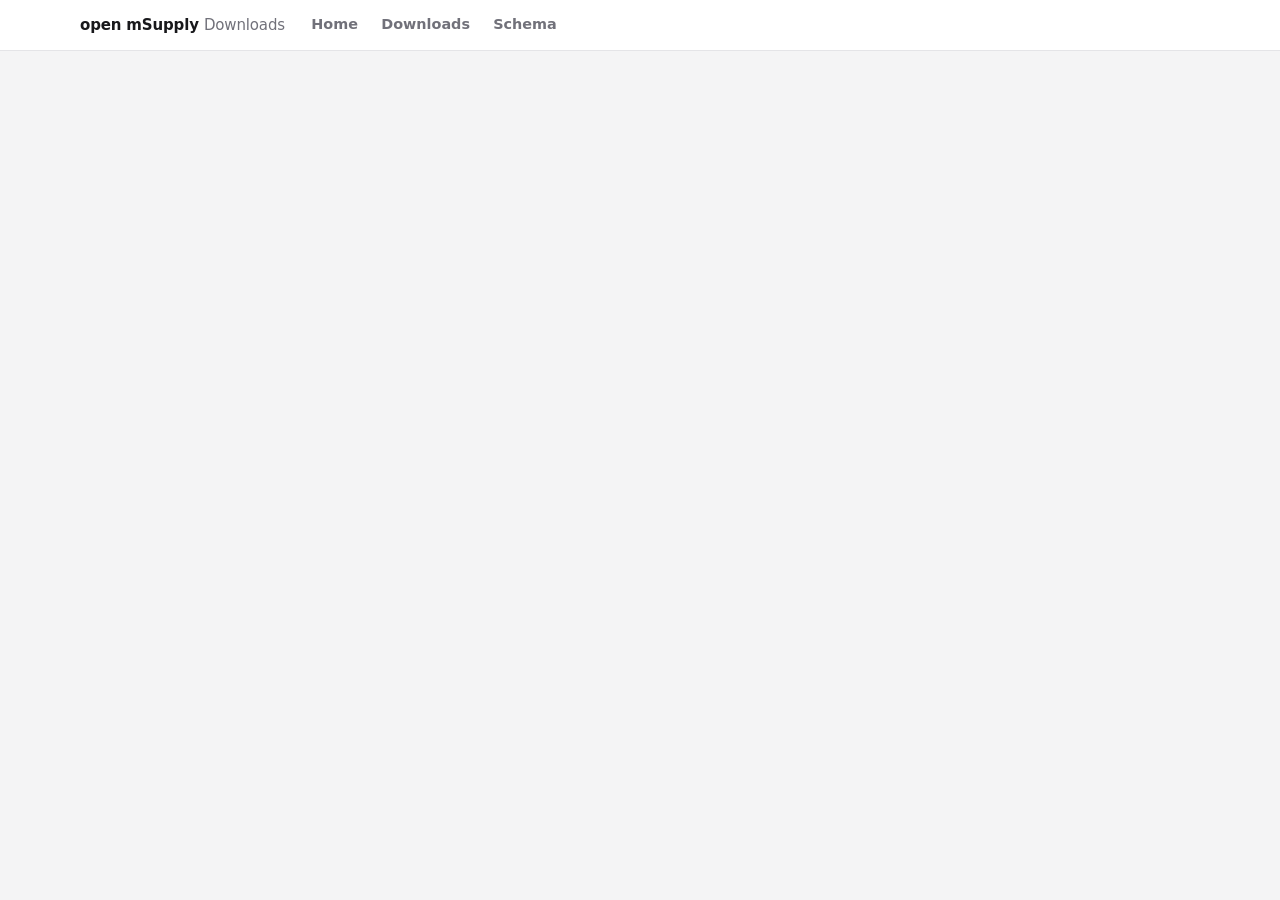
==== index.html @ 2dc7e18b "Publish from msupply-foundation/open-msupply-internal@9c33777" ====
<!doctype html>
<html lang="en">
<head>
<meta charset="utf-8">
<meta name="viewport" content="width=device-width, initial-scale=1, viewport-fit=cover">
<title>OMS Launchpad</title>
<!-- Inline so a pinned tab is identifiable at a glance. Currentcolor-free: a
     favicon is rendered outside the page, where the theme variables do not
     reach. -->
<link rel="icon" href="data:image/svg+xml,%3Csvg xmlns='http://www.w3.org/2000/svg' viewBox='0 0 16 16'%3E%3Ccircle cx='8' cy='8' r='6' fill='%2322c55e'/%3E%3C/svg%3E">
  <script type="module" crossorigin src="/assets/index-DDdcX7Ig.js"></script>
  <link rel="stylesheet" crossorigin href="/assets/index-C3cOjmZD.css">
</head>
<body>
<div id="root"></div>
</body>
</html>
---- assets/index-C3cOjmZD.css ----
:root{--lightningcss-light:initial;--lightningcss-dark: ;color-scheme:light dark;--bg:#f4f4f5;--card:#fff;--text:#18181b;--muted:#71717a;--line:#e4e4e7;--chip:#f4f4f5;--good:#15803d;--good-bg:#dcfce7;--warn:#b45309;--warn-bg:#fef3c7;--bad:#b91c1c;--bad-bg:#fee2e2;--busy:#1d4ed8;--busy-bg:#dbeafe;--accent:#e95c30;--accent-text:#c43c11;--accent-bg:#fdece6;--on-accent:#fff;--dim:#52525b;--dim-bg:#f4f4f5}@media (prefers-color-scheme:dark){:root{--lightningcss-light: ;--lightningcss-dark:initial;--bg:#18181b;--card:#212124;--text:#e4e4e7;--muted:#a1a1aa;--line:#2f2f33;--chip:#27272a;--good:#4ade80;--good-bg:#14321f;--warn:#fbbf24;--warn-bg:#3a2c0a;--bad:#f87171;--bad-bg:#3d1616;--busy:#60a5fa;--busy-bg:#14263f;--accent:#ed7d59;--accent-text:#ed7d59;--accent-bg:#3a2018;--on-accent:#18181b;--dim:#a1a1aa;--dim-bg:#27272a}}*{box-sizing:border-box}[hidden]{display:none!important}body{padding:0 0 env(safe-area-inset-bottom,0px);background:var(--bg);color:var(--text);margin:0;font:15px/1.5 system-ui,-apple-system,Segoe UI,sans-serif}.wrap{max-width:72rem;margin:0 auto;padding:1.75rem 1rem 4rem}code,.mono{font-family:ui-monospace,SFMono-Regular,Menlo,Consolas,monospace}code{font-size:.88em}a{color:inherit}h1{letter-spacing:-.015em;margin:0;font-size:1.5rem}h2{margin:0;font-size:1rem}h3{margin:0 0 .3rem;font-size:.9rem}p{margin:0 0 .6rem}.muted{color:var(--muted)}.small{font-size:.82rem}.warn{color:var(--warn)}.spacer{flex:auto}.wrap-any{overflow-wrap:anywhere}.topbar{z-index:20;background:var(--card);border-bottom:1px solid var(--line);position:sticky;top:0}.topbar-inner{flex-wrap:wrap;align-items:center;gap:.5rem 1rem;max-width:72rem;margin:0 auto;padding:.55rem 1rem;display:flex}.brand{letter-spacing:-.01em;white-space:nowrap;align-items:center;gap:.5rem;font-weight:700;text-decoration:none;display:flex}.brand-sub{color:var(--muted);font-weight:500}.nav{gap:.15rem;display:flex}.nav a{color:var(--muted);border-radius:.4rem;padding:.35rem .65rem;font-size:.9rem;font-weight:600;text-decoration:none}.nav a:hover{color:var(--text);background:var(--chip)}.nav a[aria-current=page]{color:var(--accent-text);background:var(--accent-bg)}.who{color:var(--muted);align-items:center;gap:.35rem;font-size:.82rem;display:flex}.menu{display:none;position:relative}.menu-button{justify-content:center;width:2.3rem;height:2.3rem;padding:0;font-size:1.05rem}.menu-button[aria-expanded=true]{border-color:var(--accent)}.menu-panel{z-index:30;background:var(--card);border:1px solid var(--line);border-radius:.7rem;width:min(16rem,100vw - 2rem);padding:.35rem;position:absolute;top:calc(100% + .4rem);right:0;box-shadow:0 12px 36px #0003}.menu-panel nav{flex-direction:column;display:flex}.menu-panel nav a{color:var(--text);border-radius:.45rem;padding:.6rem .75rem;font-weight:600;text-decoration:none}.menu-panel nav a:hover{background:var(--chip)}.menu-panel nav a[aria-current=page]{color:var(--accent-text);background:var(--accent-bg)}.menu-who{border-top:1px solid var(--line);color:var(--muted);flex-direction:column;align-items:flex-start;gap:.5rem;margin-top:.35rem;padding:.7rem .75rem .5rem;font-size:.85rem;display:flex}.menu-who strong{color:var(--text)}@media (width<=48rem){.nav,.who{display:none}.menu{display:block}.nav.keep{display:flex}.topbar-inner{gap:.5rem}.topbar .search{flex:100%;order:11;max-width:none}}button,.btn{font:inherit;cursor:pointer;border:1px solid var(--line);background:var(--card);color:var(--text);white-space:nowrap;border-radius:.45rem;align-items:center;gap:.3rem;padding:.38rem .75rem;font-size:.82rem;font-weight:600;line-height:1.3;text-decoration:none;display:inline-flex}button:hover,.btn:hover{border-color:var(--muted)}button:focus-visible,.btn:focus-visible,a:focus-visible{outline:2px solid var(--accent);outline-offset:1px}button:disabled{opacity:.5;cursor:progress}.primary{background:var(--accent)!important;border-color:var(--accent)!important;color:var(--on-accent)!important}.primary:hover{filter:brightness(1.05)}.danger{color:var(--bad)}.danger:hover{border-color:var(--bad)}.ghost{color:var(--muted);background:0 0;border-color:#0000;padding:.2rem .4rem;font-size:.75rem}.ghost:hover{color:var(--text);border-color:var(--line)}.big{padding:.55rem 1.1rem;font-size:.95rem}.buttons{flex-wrap:wrap;gap:.4rem;margin-top:.75rem;display:flex}.banner{background:var(--warn-bg);color:var(--warn);border-radius:.5rem;margin-bottom:1rem;padding:.6rem .8rem;font-size:.85rem}.banner.bad{background:var(--bad-bg);color:var(--bad)}.toasts{z-index:30;right:1rem;bottom:calc(1rem + env(safe-area-inset-bottom,0px));flex-direction:column;gap:.5rem;width:min(26rem,100vw - 2rem);display:flex;position:fixed}.toast{border:1px solid var(--line);background:var(--card);overflow-wrap:anywhere;border-radius:.55rem;align-items:baseline;gap:.75rem;padding:.65rem .85rem;font-size:.85rem;display:flex;box-shadow:0 6px 24px #00000026}.toast.good{border-color:var(--good)}.toast.bad{border-color:var(--bad);color:var(--bad)}.toast .text{flex:1}.toast a{font-weight:600}.toast .dismiss{color:var(--muted);background:0 0;border:0;padding:0 .2rem;font-size:1.1rem;line-height:1}.pill{white-space:nowrap;border-radius:1rem;padding:.18rem .6rem;font-size:.75rem;font-weight:600;text-decoration:none;display:inline-block}.pill.good{background:var(--good-bg);color:var(--good)}.pill.warn{background:var(--warn-bg);color:var(--warn)}.pill.bad{background:var(--bad-bg);color:var(--bad)}.pill.busy{background:var(--busy-bg);color:var(--busy)}.pill.dim{background:var(--dim-bg);color:var(--dim)}.pill.busy{animation:1.8s ease-in-out infinite pulse}@keyframes pulse{50%{opacity:.55}}@media (prefers-reduced-motion:reduce){.pill.busy{animation:none}}.tag{letter-spacing:.03em;text-transform:uppercase;white-space:nowrap;background:var(--chip);color:var(--muted);border-radius:.25rem;padding:.12rem .4rem;font-size:.68rem;font-weight:700}.tag.central,.tag.busy{background:var(--busy-bg);color:var(--busy)}.tag.debug,.tag.warn{background:var(--warn-bg);color:var(--warn)}.tag.bad{background:var(--bad-bg);color:var(--bad)}.tag.good{background:var(--good-bg);color:var(--good)}.sha{background:var(--chip);border-radius:.25rem;padding:.1rem .35rem;font-family:ui-monospace,SFMono-Regular,Menlo,Consolas,monospace;font-size:.82rem;font-weight:600;text-decoration:none}.sha:hover{text-decoration:underline}.card,.panel{background:var(--card);border:1px solid var(--line);border-radius:.7rem;margin-bottom:.75rem;padding:1rem 1.1rem}.card h2,.panel h2{margin-bottom:.6rem}.section{margin-top:2rem}.section-head{align-items:baseline;gap:1rem;margin-bottom:.6rem;display:flex}.section-head h2{align-items:baseline;gap:.45rem;font-size:1.05rem;display:flex}.section-head .more{color:var(--accent-text);margin-left:auto;font-size:.85rem;font-weight:600;text-decoration:none}.section-head .more:hover{text-decoration:underline}.section-note{color:var(--muted);margin:-.3rem 0 .6rem;font-size:.82rem}.count{color:var(--muted);background:var(--chip);border-radius:1rem;padding:.05rem .45rem;font-size:.72rem;font-weight:700}.empty{color:var(--muted);text-align:center;padding:3rem 1rem}.empty.small{text-align:left;padding:1.25rem 1rem}.empty .btn{margin-top:.75rem}.page-head{flex-wrap:wrap;align-items:center;gap:.75rem;margin-bottom:1rem;display:flex}.page-head .btn,.page-head button{margin-left:auto}.back{color:var(--muted);margin-bottom:.75rem;font-size:.85rem;text-decoration:none;display:inline-block}.back:hover{color:var(--text)}footer{color:var(--muted);text-align:center;margin-top:2rem;font-size:.78rem}h2.group{letter-spacing:.05em;text-transform:uppercase;color:var(--muted);margin:1.75rem 0 .5rem;font-size:.75rem;font-weight:700}.gate{text-align:center;max-width:34rem;margin:3rem auto;padding:2rem}.gate h1{margin-bottom:.75rem;font-size:1.35rem}.gate p{color:var(--muted);margin-bottom:1.25rem}.toolbar{flex-wrap:wrap;align-items:center;gap:.6rem;margin-bottom:.5rem;display:flex}.filter{border:1px solid var(--line);background:var(--card);color:var(--text);font:inherit;border-radius:.5rem;flex:18rem;padding:.55rem .75rem}.filter:focus{outline:2px solid var(--accent);outline-offset:-1px}.segmented{flex-wrap:wrap;gap:.25rem;display:flex}.segmented button{color:var(--muted);border-radius:1rem;font-weight:600}.segmented button[aria-pressed=true]{background:var(--accent-bg);border-color:var(--accent);color:var(--accent-text)}.segmented .count{background:0 0;padding:0}.search{flex:10rem;max-width:18rem;position:relative}.search input{width:100%;font:inherit;border:1px solid var(--line);background:var(--bg);color:var(--text);border-radius:.5rem;padding:.4rem .7rem;font-size:.88rem}.search input:focus{outline:2px solid var(--accent);outline-offset:-1px;background:var(--card)}.search.search-big{flex:none;width:100%;max-width:none;margin:0 0 1.25rem}.search.search-big input{background:var(--card);border-radius:.7rem;padding:.85rem 1rem;font-size:1.05rem;box-shadow:0 1px 2px #0000000a}.results{z-index:25;background:var(--card);border:1px solid var(--line);border-radius:.6rem;min-width:20rem;max-height:70vh;margin:0;padding:.3rem;list-style:none;position:absolute;top:calc(100% + .3rem);left:0;right:0;overflow:auto;box-shadow:0 10px 30px #00000026}.results li{cursor:pointer;border-radius:.4rem;flex-direction:column;padding:.45rem .6rem;display:flex}.results li.group{cursor:default;letter-spacing:.05em;text-transform:uppercase;color:var(--muted);padding:.5rem .6rem .2rem;font-size:.7rem;font-weight:700}.results li.none{cursor:default;color:var(--muted)}.results li.active{background:var(--accent-bg)}.results .label{overflow-wrap:anywhere;font-size:.9rem;font-weight:600}.results .sub{color:var(--muted);overflow-wrap:anywhere;font-size:.78rem}.hero{padding:1rem 0 .25rem}.hero .welcome{margin-bottom:1rem;font-size:1.35rem}.tiles{grid-template-columns:repeat(auto-fit,minmax(13rem,1fr));gap:.6rem;display:grid}.tile{background:var(--card);border:1px solid var(--line);border-radius:.7rem;flex-direction:column;gap:.2rem;padding:.9rem 1rem;text-decoration:none;display:flex}.tile:hover{border-color:var(--accent)}.tile .icon{background:var(--accent-bg);width:1.9rem;height:1.9rem;color:var(--accent-text);border-radius:.5rem;place-items:center;margin-bottom:.3rem;font-weight:700;display:inline-grid}.tile strong{font-size:.95rem}.tile small{color:var(--muted);font-size:.8rem;line-height:1.35}.build-cards{grid-template-columns:repeat(auto-fit,minmax(19rem,1fr));gap:.75rem;display:grid}.build-card{flex-direction:column;margin:0;display:flex}.build-card-head{flex-wrap:wrap;align-items:baseline;gap:.5rem;margin-bottom:.4rem;display:flex}.build-card-head .muted{font-size:.8rem}.start-link{color:var(--accent-text);margin-top:auto;padding-top:.5rem;font-size:.82rem;font-weight:600;text-decoration:none}.start-link:hover{text-decoration:underline}.build-card-head .start-link{margin-top:0;padding-top:0}.list{background:var(--card);border:1px solid var(--line);border-radius:.7rem;overflow:hidden}.list:empty{display:none}.list>.empty{border:0}.row{border-bottom:1px solid var(--line);grid-template-columns:8.5rem minmax(0,1fr) 11rem auto;align-items:center;gap:.3rem 1rem;padding:.7rem 1rem;display:grid;position:relative}.row:last-child{border-bottom:0}.row:hover{background:var(--bg)}.row.starting .row-link{font-style:italic}.row-title{flex-wrap:wrap;align-items:baseline;gap:.45rem;display:flex}.row-link{font-size:.98rem;font-weight:650;text-decoration:none}.row-link:after{content:"";position:absolute;inset:0}.row-link:focus-visible{outline:none}.row:has(.row-link:focus-visible){outline:2px solid var(--accent);outline-offset:-2px}.row-actions,.row-status .pill[href]{z-index:1;position:relative}.row .ver{color:var(--muted);font-size:.8rem}.row-sub{text-overflow:ellipsis;white-space:nowrap;font-size:.85rem;overflow:hidden}.row-sub .on{font-weight:500}.row-meta{flex-direction:column;font-size:.8rem;line-height:1.35;display:flex}.row-actions{justify-content:flex-end;gap:.4rem;display:flex}@media (width<=44rem){.row{grid-template-columns:minmax(0,1fr) auto}.row-status{grid-column:1/-1}.row-main{grid-column:1}.row-meta{flex-flow:wrap;grid-column:1;gap:.5rem}.row-actions{grid-area:2/2/span 2}.row-sub{white-space:normal}}.server-head{margin-bottom:1.25rem}.server-title{flex-wrap:wrap;align-items:center;gap:.6rem;display:flex}.server-title h1{font-size:1.7rem}.hint-line{margin:.5rem 0 0;font-size:.9rem}.hint-line.bad{color:var(--bad)}.hint-line.warn{color:var(--warn)}.hint-line.busy{color:var(--busy)}.server-url{background:var(--card);border:1px solid var(--line);border-radius:.7rem;flex-wrap:wrap;align-items:center;gap:.5rem;margin-top:.75rem;padding:.6rem .75rem;display:flex}.server-url a.mono{overflow-wrap:anywhere;font-size:.9rem}.detail-grid{grid-template-columns:minmax(0,1fr) 20rem;align-items:start;gap:0 1rem;display:grid}@media (width<=56rem){.detail-grid{grid-template-columns:1fr}}.on-title{margin-bottom:.2rem;font-size:1rem}.facts{grid-template-columns:max-content minmax(0,1fr);gap:.35rem 1rem;margin:.75rem 0 0;font-size:.88rem;display:grid}.facts dt{color:var(--muted)}.facts dd{overflow-wrap:anywhere;margin:0}.login-main{background:var(--bg);border-radius:.5rem;flex-wrap:wrap;gap:.5rem 2rem;padding:.6rem .8rem;display:flex}.login-main>div{align-items:center;gap:.5rem;display:flex}.login-main .label{color:var(--muted);font-size:.78rem}.login-main code{font-size:1.05rem;font-weight:700}.login-more{margin-top:.6rem;font-size:.85rem}.login-more summary{cursor:pointer;color:var(--muted);font-weight:600}.login-more ul{flex-wrap:wrap;gap:.25rem 1rem;margin:.4rem 0 0;padding:0;list-style:none;display:flex}.login-more li{align-items:center;gap:.15rem;display:flex}.actions{flex-direction:column;gap:.75rem;display:flex}.action{flex-direction:column;align-items:flex-start;gap:.2rem;display:flex}.action small{color:var(--muted);font-size:.78rem;line-height:1.35}.note.warn{background:var(--warn-bg);border-radius:.4rem;margin-top:.9rem;padding:.5rem .6rem;font-size:.8rem}details.dev summary{cursor:pointer;font-weight:600}details.dev[open] summary{margin-bottom:.25rem}.bundles{border-top:1px solid var(--line);margin-top:.5rem}.bundle{border-bottom:1px solid var(--line);grid-template-columns:minmax(0,1fr) auto auto;align-items:center;gap:.75rem;padding:.45rem 0;display:grid}.bundle:last-child{border-bottom:0}.bundle .what{flex-wrap:wrap;align-items:baseline;gap:0 .75rem;min-width:0;display:flex}.bundle .code{overflow-wrap:anywhere;font-size:.9rem;font-weight:600}.bundle .ver,.bundle .size{color:var(--muted);font-size:.82rem}@media (width<=30rem){.bundle .size{display:none}}.card .banner{margin:.6rem 0 0}.bundle-group{border-bottom:1px solid var(--line);padding-bottom:.35rem}.bundle-group:last-child,.bundle-group .bundle{border-bottom:0}.report-list{margin:.25rem 0 0;padding-left:1.1rem;font-size:.85rem}.report-list li{margin:.15rem 0}.report-list .ver{color:var(--muted)}.report-list .tag{margin-left:.4rem}.top{flex-wrap:wrap;align-items:center;gap:.5rem;display:flex}.name{letter-spacing:-.01em;font-size:1.05rem;font-weight:600;text-decoration:none}.meta{color:var(--muted);flex-wrap:wrap;gap:.1rem .5rem;margin-top:.2rem;font-size:.8rem;display:flex}.meta .sep{opacity:.45}#buildForm .lede{color:var(--muted);margin:-.4rem 0 1rem;font-size:.85rem}.build{flex-wrap:wrap;align-items:center;gap:.25rem .6rem;display:flex}details.history{margin-top:.5rem;font-size:.85rem}details.history summary{cursor:pointer;color:var(--muted);font-weight:600}.platforms{border-top:1px solid var(--line);margin-top:.3rem}.platform{border-bottom:1px solid var(--line);grid-template-columns:5.5rem minmax(0,1fr);align-items:center;gap:.5rem;padding:.45rem 0;display:grid}.platform:last-child{border-bottom:0}.platform>.label{color:var(--muted);font-size:.8rem;font-weight:600}.platform .items{flex-wrap:wrap;align-items:center;gap:.35rem;display:flex}.platform .items .muted{font-size:.82rem}@media (width<=30rem){.platform{grid-template-columns:1fr;gap:.3rem}}details.release-line{border-bottom:1px solid var(--line)}details.release-line:last-child{border-bottom:0}details.release-line summary{cursor:pointer;flex-wrap:wrap;align-items:baseline;gap:.5rem;padding:.6rem 1rem;display:flex}details.release-line summary:hover,details.release-line[open] summary{background:var(--bg)}.release-line-body{flex-direction:column;padding:.25rem 1rem .75rem;display:flex}.release-line-body .start-link,.list+details.history{margin-top:.5rem}h2.group+.card.release{margin-top:0}details.howto{padding:.7rem 1rem}details.howto summary{cursor:pointer;font-size:.9rem;font-weight:600}details.howto[open] summary{margin-bottom:.6rem}details.howto p{color:var(--muted);font-size:.85rem}.howto-grid{grid-template-columns:repeat(auto-fit,minmax(15rem,1fr));gap:.5rem 1.25rem;display:grid}.grid{grid-template-columns:repeat(auto-fit,minmax(13rem,1fr));gap:.75rem 1rem;display:grid}label.field{flex-direction:column;gap:.25rem;font-size:.8rem;font-weight:600;display:flex}label.field small{color:var(--muted);font-weight:400}input[type=text],input[type=number],select{font:inherit;border:1px solid var(--line);background:var(--bg);color:var(--text);border-radius:.4rem;min-width:0;padding:.4rem .55rem;font-size:.9rem}.panel .buttons{margin-top:1rem}.formhead{justify-content:space-between;align-items:center;gap:1rem;margin-bottom:1rem;display:flex}.formhead h2{margin:0}fieldset.step{border:0;min-width:0;margin:0 0 1.4rem;padding:0}fieldset.step legend{align-items:center;gap:.5rem;margin-bottom:.6rem;padding:0;font-size:.95rem;font-weight:600;display:flex}.num{background:var(--accent-bg);width:1.4rem;height:1.4rem;color:var(--accent-text);border-radius:50%;flex:none;place-items:center;font-size:.75rem;display:inline-grid}.choices{grid-template-columns:repeat(auto-fit,minmax(11rem,1fr));gap:.5rem;margin-bottom:.75rem;display:grid}.choice{cursor:pointer;border:1px solid var(--line);background:var(--bg);border-radius:.5rem;flex-direction:column;gap:.2rem;padding:.7rem .8rem;display:flex;position:relative}.choice:hover{border-color:var(--muted)}.choice strong{font-size:.9rem}.choice small{color:var(--muted);font-size:.78rem;line-height:1.35}.choice:has(input:checked){border-color:var(--accent);background:var(--accent-bg)}.choice:has(input:focus-visible){outline:2px solid var(--accent);outline-offset:2px}.choice input,.chips input{opacity:0;pointer-events:none;width:1px;height:1px;position:absolute}.pick input,#newForm input[name=name]{width:100%}input[type=search]{font:inherit;border:1px solid var(--line);background:var(--bg);color:var(--text);border-radius:.4rem;min-width:0;padding:.4rem .55rem;font-size:.9rem}.note{min-height:1.3em;color:var(--muted);overflow-wrap:anywhere;margin-top:.35rem;font-size:.8rem}#dataNote:empty{display:none}.note.good{color:var(--good)}.note.warn{color:var(--warn)}.note.bad{color:var(--bad)}.chips{flex-wrap:wrap;gap:.4rem;display:flex}.chips label{cursor:pointer;position:relative}.chips span{border:1px solid var(--line);background:var(--bg);border-radius:1rem;padding:.35rem .8rem;font-size:.85rem;display:inline-block}.chips label:hover span{border-color:var(--muted)}.chips input:checked+span{background:var(--accent);border-color:var(--accent);color:var(--on-accent);font-weight:600}.chips input:focus-visible+span{outline:2px solid var(--accent);outline-offset:2px}.role{color:var(--muted);flex-wrap:wrap;align-items:center;gap:.4rem .75rem;margin-top:.75rem;font-size:.85rem;display:flex}details.more{margin:-.4rem 0 1.2rem;font-size:.85rem}details.more summary{cursor:pointer;color:var(--muted);font-weight:600}details.more .grid{margin-top:.75rem}.formfoot{border-top:1px solid var(--line);flex-wrap:wrap;align-items:center;gap:.75rem 1rem;padding-top:1rem;display:flex}.summary{flex:18rem;margin:0;font-size:.9rem}.schema-page{width:min(92rem,100vw - 3rem);margin-left:calc(50% + -1*min(46rem,50vw - 1.5rem))}.schema-head{margin-bottom:.75rem}.schema-bar{flex-wrap:wrap;align-items:center;gap:.5rem .6rem;margin-bottom:1.25rem;display:flex}.schema-vs{color:var(--muted);font-size:.82rem}.schema-suggest{color:var(--accent-text);font-size:.8rem}.only-changed{cursor:pointer;align-items:center;gap:.35rem;margin-left:.25rem;font-size:.85rem;font-weight:600;display:inline-flex}.only-changed input{accent-color:var(--accent)}.schema-footer a{color:inherit}.schema-footer .sep{opacity:.5}.schema-grid{grid-template-columns:19rem minmax(0,1fr);align-items:start;gap:1rem;display:grid}.schema-side{position:sticky;top:4.25rem}.schema-main{min-width:0}@media (width<=52rem){.schema-grid{grid-template-columns:1fr}.schema-side{position:static}.schema-side .tl-list{max-height:16rem}.schema-vs{display:none}.schema-bar .vs,.schema-bar .vs-button{width:100%}}.kind-dot{background:var(--muted);vertical-align:.05em;border-radius:50%;flex:none;width:.55rem;height:.55rem;margin-right:.45rem;display:inline-block}.kind-dot.release{background:var(--good)}.kind-dot.develop{background:var(--accent)}.kind-dot.rc{background:var(--warn)}.kind-dot.pr{background:var(--busy)}.vs{position:relative}.panel .vs-field,.panel .vs-field .vs-button,.panel .vs-field .vs-pop{width:100%}.vs-button{text-align:left;border-radius:.6rem;grid-template-rows:auto auto;grid-template-columns:auto auto;align-items:center;column-gap:.6rem;min-width:15rem;padding:.35rem .7rem .4rem;font-weight:600;display:grid}.vs-button[aria-expanded=true]{border-color:var(--accent);outline:2px solid var(--accent-bg)}.vs-caption{letter-spacing:.05em;text-transform:uppercase;color:var(--muted);grid-column:1;font-size:.66rem;font-weight:700}.vs-value{grid-column:1;align-items:center;min-width:0;font-size:.92rem;display:flex}.vs-value-text{text-overflow:ellipsis;white-space:nowrap;overflow:hidden}.vs-caret-inline{color:var(--muted);font-size:.8em}.vs-caret{color:var(--muted);grid-area:1/2/3;justify-self:end}.vs-pop{z-index:26;background:var(--card);border:1px solid var(--line);border-radius:.7rem;width:min(26rem,100vw - 2rem);padding:.4rem;position:absolute;top:calc(100% + .35rem);left:0;box-shadow:0 12px 36px #0000002e}.vs-pop.right{left:auto;right:0}.vs-pop input{width:100%;margin-bottom:.3rem}.vs-tabs{flex-wrap:wrap;gap:.3rem;margin-bottom:.4rem;display:flex}.vs-tabs button{border-radius:1rem;padding:.25rem .65rem;font-size:.8rem;font-weight:600}.vs-tabs button.on{background:var(--accent);border-color:var(--accent);color:var(--on-accent)}.vs-pop ul{max-height:min(60vh,26rem);margin:0;padding:0;list-style:none;overflow:auto}.vs-group{letter-spacing:.05em;text-transform:uppercase;color:var(--muted);padding:.55rem .55rem .2rem;font-size:.68rem;font-weight:700}.vs-option{cursor:pointer;border-radius:.45rem;flex-direction:column;padding:.4rem .55rem;display:flex}.vs-option.active{background:var(--accent-bg)}.vs-option.current .vs-label{color:var(--accent-text)}.vs-label{align-items:center;font-size:.88rem;font-weight:600;display:flex}.vs-sub{color:var(--muted);padding-left:1rem;font-size:.76rem}.vs-none{color:var(--muted);padding:.6rem;font-size:.85rem}.vs-option.unavailable{cursor:not-allowed;opacity:.5}.vs-more{color:var(--muted);padding:.3rem .55rem .5rem;font-size:.76rem;font-style:italic}.tl{background:var(--card);border:1px solid var(--line);border-radius:.7rem;overflow:hidden}.tl-pages{flex-direction:column;gap:.2rem;margin:.55rem .55rem 0;display:flex}.tl-page{color:var(--text);background:var(--bg);border-radius:.45rem;padding:.45rem .65rem;font-size:.88rem;font-weight:600;text-decoration:none}.tl-page:hover{background:var(--chip)}.tl-page.picked{background:var(--accent-bg);color:var(--accent-text)}.tl-search{border-bottom:1px solid var(--line);padding:.55rem}.tl-search input{width:100%;padding:.45rem .6rem;font-size:.88rem}.tl-list{overscroll-behavior:contain;max-height:calc(100vh - 11rem);padding:0 .3rem .5rem;overflow:auto}.tl-section h3{z-index:1;background:var(--card);letter-spacing:.05em;text-transform:uppercase;color:var(--muted);align-items:center;gap:.4rem;margin:0;padding:.5rem .5rem .25rem;font-size:.68rem;font-weight:700;display:flex;position:sticky;top:0}.tl-item{border-radius:.4rem;flex-wrap:wrap;align-items:baseline;gap:0 .35rem;padding:.22rem .5rem;font-family:ui-monospace,SFMono-Regular,Menlo,Consolas,monospace;font-size:.8rem;text-decoration:none;display:flex}.tl-item:hover,.tl-item.active{background:var(--bg)}.tl-item.picked{background:var(--accent-bg);color:var(--accent-text);font-weight:600}.tl-item.is-removed .tl-name{opacity:.7;text-decoration:line-through}.tl-name{overflow-wrap:anywhere}.tl-cols{color:var(--muted);text-overflow:ellipsis;white-space:nowrap;flex-basis:100%;padding-left:.5rem;font-size:.72rem;overflow:hidden}.tl-cols:before{content:"↳ "}.tl-empty{color:var(--muted);margin:0;padding:1rem .5rem;font-size:.85rem}.chg{border-radius:.25rem;flex:none;place-items:center;width:1.05rem;height:1.05rem;font:700 .75rem/1 ui-monospace,SFMono-Regular,Menlo,Consolas,monospace;display:inline-grid}.chg.added{background:var(--good-bg);color:var(--good)}.chg.removed{background:var(--bad-bg);color:var(--bad)}.chg.changed{background:var(--warn-bg);color:var(--warn)}.tv{background:var(--card);border:1px solid var(--line);border-radius:.7rem;padding:1.1rem 1.25rem 1.25rem}.tv-head{margin-bottom:.25rem}.tv-title{flex-wrap:wrap;align-items:center;gap:.5rem;display:flex}.tv-title h2{letter-spacing:-.01em;overflow-wrap:anywhere;margin:0;font-size:1.35rem;font-weight:700}.tv-meta{color:var(--muted);margin:.25rem 0 0;font-size:.84rem}.tv-comment{margin:.5rem 0 0;font-size:.9rem}.tv-partitions{margin:.6rem 0 0;font-size:.86rem}.tv-partitions summary{cursor:pointer;color:var(--muted);flex-wrap:wrap;align-items:center;gap:.4rem;display:flex}.tv-partitions summary code{color:var(--text)}.tv-partitions[open] summary{margin-bottom:.5rem}.tv-partitions .defs{max-width:32rem}.tv-banner{border-radius:.5rem;margin:.75rem 0 0;padding:.5rem .7rem;font-size:.86rem;font-weight:500}.tv-banner.added{background:var(--good-bg);color:var(--good)}.tv-banner.removed{background:var(--bad-bg);color:var(--bad)}.tv-banner.changed{background:var(--warn-bg);color:var(--warn)}.tv-section{margin-top:1.5rem}.tv-section h3,.tv-section-head h3{letter-spacing:.05em;text-transform:uppercase;color:var(--muted);align-items:center;gap:.45rem;margin:0 0 .55rem;font-size:.72rem;font-weight:700;display:flex}.tv-section-head{flex-wrap:wrap;align-items:center;gap:.5rem;margin-bottom:.55rem;display:flex}.tv-section-head h3{margin:0}.tv-section-head>:last-child:not(h3){margin-left:auto}.cols-wrap{border:1px solid var(--line);border-radius:.55rem;overflow-x:auto}table.cols{border-collapse:collapse;width:100%;font-size:.85rem}.cols th{text-align:left;letter-spacing:.04em;text-transform:uppercase;color:var(--muted);background:var(--bg);border-bottom:1px solid var(--line);padding:.45rem .7rem;font-size:.7rem;font-weight:700}.cols td{border-bottom:1px solid var(--line);vertical-align:top;padding:.42rem .7rem}.cols tr:last-child td{border-bottom:0}.cols tbody tr:hover td{background:var(--bg)}.col-name{white-space:nowrap}.col-name .mono{font-weight:600}.col-name .chg{vertical-align:.1em;margin-left:.35rem}.col-comment,.col-was{white-space:normal;color:var(--muted);max-width:26rem;margin-top:.1rem;font-size:.76rem}.col-was{color:var(--warn)}.col-type{white-space:nowrap}.type{color:var(--busy);font-size:.8rem}a.type.enum{color:var(--accent-text);border-bottom:1px dashed;text-decoration:none}.null{text-transform:uppercase;letter-spacing:.04em;color:var(--muted);margin-left:.4rem;font-size:.66rem;font-weight:700}.col-default code{color:var(--muted);font-size:.78rem}.col-keys{white-space:nowrap;text-align:right}.keys-h{text-align:right!important}.key{background:var(--chip);color:var(--muted);border-radius:.25rem;margin-left:.25rem;padding:.05rem .35rem;font:700 .66rem/1.5 ui-monospace,SFMono-Regular,Menlo,Consolas,monospace;text-decoration:none;display:inline-block}.key.pk{background:var(--accent-bg);color:var(--accent-text)}.key.fk{background:var(--busy-bg);color:var(--busy)}.key.fk:hover{text-decoration:underline}.key.uq{background:var(--good-bg);color:var(--good)}.cols tr.row-hit td{box-shadow:inset 0 0 0 9999px var(--accent-bg)}.cols tr.row-added td{background:color-mix(in srgb, var(--good-bg) 55%, transparent)}.cols tr.row-changed td{background:color-mix(in srgb, var(--warn-bg) 55%, transparent)}.cols tr.row-removed td{background:color-mix(in srgb, var(--bad-bg) 45%, transparent)}.cols tr.row-removed .mono,.cols tr.row-removed .type{opacity:.75;text-decoration:line-through}ul.defs{margin:0;padding:0;font-size:.85rem;list-style:none}ul.defs li{border-bottom:1px solid var(--line);flex-wrap:wrap;align-items:center;gap:.3rem .45rem;padding:.35rem 0;display:flex}ul.defs li:last-child{border-bottom:0}ul.defs a{color:var(--accent-text);font-weight:600;text-decoration:none}ul.defs .key{margin-left:0}ul.defs li.row-removed{opacity:.7;text-decoration:line-through}.def-sql{overflow-wrap:anywhere;font-size:.78rem}.def-name{color:var(--muted);margin-left:auto;font-family:ui-monospace,SFMono-Regular,Menlo,Consolas,monospace;font-size:.7rem}.chip-links{flex-wrap:wrap;gap:.35rem;display:flex}.chip-link{border:1px solid var(--line);background:var(--bg);border-radius:.45rem;align-items:baseline;gap:.1rem;padding:.25rem .55rem;font-size:.8rem;text-decoration:none;display:inline-flex}.chip-link:hover{border-color:var(--accent);background:var(--accent-bg)}.chip-link .count{margin-left:.35rem}.rel-wrap{border:1px solid var(--line);background:var(--bg);border-radius:.6rem;overflow-x:auto}.rel-wrap svg{width:100%;min-width:40rem;max-width:62rem;height:auto;margin:0 auto;display:block}.rel-legend{color:var(--muted);gap:.9rem;font-size:.75rem;display:flex}.rel-legend span{align-items:center;gap:.3rem;display:inline-flex}.rel-swatch{border-radius:1px;width:1.1rem;height:2px;display:inline-block}.rel-swatch.in{background:var(--busy)}.rel-swatch.out{background:var(--accent)}.rel-line{fill:none;stroke-width:1.5px;opacity:.45;transition:opacity .12s,stroke-width .12s}.rel-line.in{stroke:var(--busy)}.rel-line.out{stroke:var(--accent)}.rel-line.hot{opacity:1;stroke-width:2.5px}.rel-arrowhead{fill:var(--muted)}.rel-node{cursor:pointer}.rel-node rect{fill:var(--card);stroke:var(--line);stroke-width:1px;transition:stroke .12s,fill .12s}.rel-node:hover rect,.rel-node.hot rect,.rel-node:focus-visible rect{stroke:var(--accent);fill:var(--accent-bg)}.rel-node:focus{outline:none}.rel-node text{fill:var(--text);font:600 12.5px ui-monospace,SFMono-Regular,Menlo,Consolas,monospace}.rel-node .rel-via{fill:var(--muted);font-size:11.5px;font-weight:400}.rel-center rect{fill:var(--card);stroke:var(--accent);stroke-width:1.5px}.rel-center-head{fill:var(--accent)}.rel-center-name{fill:var(--on-accent);font:700 13.5px ui-monospace,SFMono-Regular,Menlo,Consolas,monospace}.rel-row{fill:var(--text);font:12px ui-monospace,SFMono-Regular,Menlo,Consolas,monospace}.rel-row .rel-pk{fill:var(--accent-text);font-size:10px;font-weight:700}.rel-row .rel-fk{fill:var(--busy);font-size:10px;font-weight:700}.rel-more,.rel-more text{fill:var(--muted);cursor:pointer;font:600 12px system-ui,sans-serif}pre.sql{background:var(--bg);border:1px solid var(--line);tab-size:2;border-radius:.55rem;max-height:32rem;margin:0;padding:.8rem 1rem;font-size:.78rem;line-height:1.55;overflow:auto}.sql-kw{color:var(--accent-text);font-weight:600}.sql-str{color:var(--good)}.sql-num{color:var(--busy)}.sql-cast,.sql-comment{color:var(--muted)}a.sql-table{color:var(--busy);border-bottom:1px dashed;font-weight:600;text-decoration:none}.sql-ref{color:var(--busy)}.enum-values{flex-wrap:wrap;gap:.35rem;display:flex}.enum-value{background:var(--chip);border:1px solid var(--line);border-radius:.4rem;padding:.2rem .55rem;font:600 .78rem ui-monospace,SFMono-Regular,Menlo,Consolas,monospace}.enum-value.added{background:var(--good-bg);border-color:var(--good);color:var(--good)}.enum-value.removed{background:var(--bad-bg);border-color:var(--bad);color:var(--bad);text-decoration:line-through}.ov{background:var(--card);border:1px solid var(--line);border-radius:.7rem;padding:1.1rem 1.25rem 1.25rem}.ov-stats{grid-template-columns:repeat(auto-fit,minmax(8rem,1fr));gap:.6rem;display:grid}.ov-stats>div{background:var(--bg);border:1px solid var(--line);border-radius:.6rem;flex-direction:column;padding:.7rem .9rem;display:flex}.ov-stats strong{letter-spacing:-.02em;font-size:1.6rem;line-height:1.1}.ov-stats span{color:var(--muted);font-size:.78rem;font-weight:600}.ov-stats .added strong{color:var(--good)}.ov-stats .changed strong{color:var(--warn)}.ov-stats .removed strong{color:var(--bad)}.ov>p.small{margin:.75rem 0 0}.areas{columns:15rem;column-gap:1.25rem}.area{break-inside:avoid;margin-bottom:1rem}.area h4{color:var(--accent-text);align-items:center;gap:.35rem;margin:0 0 .25rem;font:700 .8rem ui-monospace,SFMono-Regular,Menlo,Consolas,monospace;display:flex}.area ul{margin:0;padding:0;list-style:none}.area li{justify-content:space-between;gap:.5rem;padding:.08rem 0;font-size:.8rem;display:flex}.area a{overflow-wrap:anywhere;text-decoration:none}.area a:hover{color:var(--accent-text);text-decoration:underline}.area .muted{font-size:.72rem}ul.chg-list{margin:0;padding:0;list-style:none}ul.chg-list>li{border-bottom:1px solid var(--line);flex-wrap:wrap;align-items:center;gap:.3rem .5rem;padding:.4rem 0;font-size:.86rem;display:flex}ul.chg-list>li:last-child{border-bottom:0}ul.chg-list a{font-weight:600;text-decoration:none}ul.chg-list a:hover{color:var(--accent-text);text-decoration:underline}ul.chg-list .muted{font-size:.8rem}ul.chg-detail{flex-basis:100%;margin:.15rem 0 0 1.55rem;padding:0;list-style:none}ul.chg-detail li{flex-wrap:wrap;align-items:center;gap:.4rem;padding:.1rem 0;font-size:.8rem;display:flex}ul.chg-detail li.is-removed .mono{text-decoration:line-through}.map{background:var(--bg);border:1px solid var(--line);background-image:radial-gradient(circle, var(--line) 1px, transparent 1px);background-size:22px 22px;border-radius:.7rem;height:max(26rem,100vh - 21rem);position:relative;overflow:hidden}.map-svg{cursor:grab;touch-action:none;-webkit-user-select:none;user-select:none;width:100%;height:100%;display:block}.map-svg.panning{cursor:grabbing}.map-loose{fill:var(--muted);letter-spacing:.05em;text-transform:uppercase;font:700 13px system-ui,sans-serif}.map-edge{fill:none;stroke:var(--muted);stroke-width:1px;opacity:.3;transition:opacity .12s}.map-edge.out{stroke:var(--accent);stroke-width:2px;opacity:1}.map-edge.in{stroke:var(--busy);stroke-width:2px;opacity:1}.map-edge.dim{opacity:.06}.map-node{cursor:pointer;transition:opacity .12s}.map-node rect{fill:var(--card);stroke:var(--line);stroke-width:1px}.map-node text{fill:var(--text);pointer-events:none;font:600 12px ui-monospace,SFMono-Regular,Menlo,Consolas,monospace}.map-node.hub rect{fill:var(--accent-bg);stroke:var(--accent)}.map-node.hub text{fill:var(--accent-text);font-weight:700}.map-node.hot rect{stroke:var(--accent);stroke-width:2px}.map-node.is-added rect{fill:var(--good-bg);stroke:var(--good)}.map-node.is-changed rect{fill:var(--warn-bg);stroke:var(--warn)}.map-node.is-removed rect{fill:var(--bad-bg);stroke:var(--bad);stroke-dasharray:4 3}.map-node.is-removed text{text-decoration:line-through}.map-node.dim{opacity:.18}.map-hint{color:var(--muted);pointer-events:none;margin:0;font-size:.72rem;position:absolute;bottom:.55rem;right:.7rem}.map-tools{gap:.25rem;display:flex;position:absolute;top:.6rem;right:.6rem}.map-tools button{background:var(--card);justify-content:center;min-width:2rem}.map-legend{background:var(--card);border:1px solid var(--line);color:var(--muted);border-radius:.45rem;flex-wrap:wrap;gap:.3rem .8rem;padding:.35rem .6rem;font-size:.74rem;display:flex;position:absolute;bottom:.6rem;left:.6rem}.map-legend span{align-items:center;gap:.3rem;display:inline-flex}.map-swatch{border:1px solid;border-radius:.2rem;width:.7rem;height:.7rem;display:inline-block}.map-swatch.added{background:var(--good-bg);border-color:var(--good)}.map-swatch.changed{background:var(--warn-bg);border-color:var(--warn)}.map-swatch.removed{background:var(--bad-bg);border-color:var(--bad)}.map-card{background:var(--card);border:1px solid var(--line);pointer-events:none;border-radius:.5rem;flex-direction:column;gap:.1rem;padding:.5rem .7rem;font-size:.8rem;display:flex;position:absolute;top:.6rem;left:.6rem;box-shadow:0 6px 20px #0000001f}
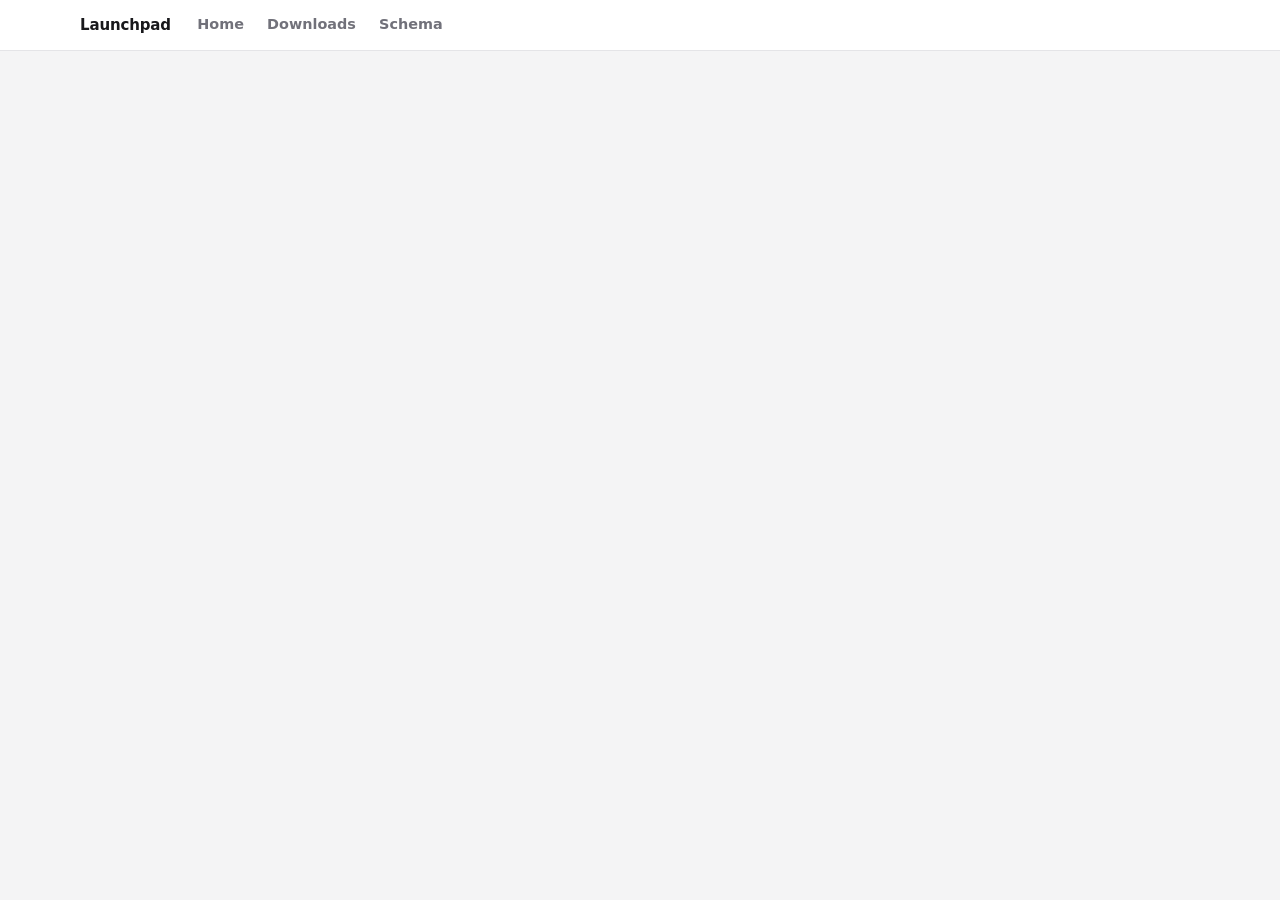
==== commit bbde5548: "Publish from msupply-foundation/open-msupply-internal@0066688" ====
--- a/index.html
+++ b/index.html
@@ -8,8 +8,8 @@
      favicon is rendered outside the page, where the theme variables do not
      reach. -->
 <link rel="icon" href="data:image/svg+xml,%3Csvg xmlns='http://www.w3.org/2000/svg' viewBox='0 0 16 16'%3E%3Ccircle cx='8' cy='8' r='6' fill='%2322c55e'/%3E%3C/svg%3E">
-  <script type="module" crossorigin src="/assets/index-DDdcX7Ig.js"></script>
-  <link rel="stylesheet" crossorigin href="/assets/index-C3cOjmZD.css">
+  <script type="module" crossorigin src="/assets/index-BcUAcOJe.js"></script>
+  <link rel="stylesheet" crossorigin href="/assets/index-uzFvqGvU.css">
 </head>
 <body>
 <div id="root"></div>
--- a/assets/index-uzFvqGvU.css
+++ b/assets/index-uzFvqGvU.css
@@ -0,0 +1 @@
+:root{--lightningcss-light:initial;--lightningcss-dark: ;color-scheme:light dark;--bg:#f4f4f5;--card:#fff;--text:#18181b;--muted:#71717a;--line:#e4e4e7;--chip:#f4f4f5;--good:#15803d;--good-bg:#dcfce7;--warn:#b45309;--warn-bg:#fef3c7;--bad:#b91c1c;--bad-bg:#fee2e2;--busy:#1d4ed8;--busy-bg:#dbeafe;--accent:#e95c30;--accent-text:#c43c11;--accent-bg:#fdece6;--on-accent:#fff;--dim:#52525b;--dim-bg:#f4f4f5}@media (prefers-color-scheme:dark){:root{--lightningcss-light: ;--lightningcss-dark:initial;--bg:#18181b;--card:#212124;--text:#e4e4e7;--muted:#a1a1aa;--line:#2f2f33;--chip:#27272a;--good:#4ade80;--good-bg:#14321f;--warn:#fbbf24;--warn-bg:#3a2c0a;--bad:#f87171;--bad-bg:#3d1616;--busy:#60a5fa;--busy-bg:#14263f;--accent:#ed7d59;--accent-text:#ed7d59;--accent-bg:#3a2018;--on-accent:#18181b;--dim:#a1a1aa;--dim-bg:#27272a}}*{box-sizing:border-box}[hidden]{display:none!important}body{padding:0 0 env(safe-area-inset-bottom,0px);background:var(--bg);color:var(--text);margin:0;font:15px/1.5 system-ui,-apple-system,Segoe UI,sans-serif}.wrap{max-width:72rem;margin:0 auto;padding:1.75rem 1rem 4rem}code,.mono{font-family:ui-monospace,SFMono-Regular,Menlo,Consolas,monospace}code{font-size:.88em}a{color:inherit}h1{letter-spacing:-.015em;margin:0;font-size:1.5rem}h2{margin:0;font-size:1rem}h3{margin:0 0 .3rem;font-size:.9rem}p{margin:0 0 .6rem}.muted{color:var(--muted)}.small{font-size:.82rem}.warn{color:var(--warn)}.spacer{flex:auto}.wrap-any{overflow-wrap:anywhere}.topbar{z-index:20;background:var(--card);border-bottom:1px solid var(--line);position:sticky;top:0}.topbar-inner{flex-wrap:wrap;align-items:center;gap:.5rem 1rem;max-width:72rem;margin:0 auto;padding:.55rem 1rem;display:flex}.brand{letter-spacing:-.01em;white-space:nowrap;align-items:center;gap:.5rem;font-weight:700;text-decoration:none;display:flex}.nav{gap:.15rem;display:flex}.nav a{color:var(--muted);border-radius:.4rem;padding:.35rem .65rem;font-size:.9rem;font-weight:600;text-decoration:none}.nav a:hover{color:var(--text);background:var(--chip)}.nav a[aria-current=page]{color:var(--accent-text);background:var(--accent-bg)}.who{color:var(--muted);align-items:center;gap:.35rem;font-size:.82rem;display:flex}.menu{display:none;position:relative}.menu-button{justify-content:center;width:2.3rem;height:2.3rem;padding:0;font-size:1.05rem}.menu-button[aria-expanded=true]{border-color:var(--accent)}.menu-panel{z-index:30;background:var(--card);border:1px solid var(--line);border-radius:.7rem;width:min(16rem,100vw - 2rem);padding:.35rem;position:absolute;top:calc(100% + .4rem);right:0;box-shadow:0 12px 36px #0003}.menu-panel nav{flex-direction:column;display:flex}.menu-panel nav a{color:var(--text);border-radius:.45rem;padding:.6rem .75rem;font-weight:600;text-decoration:none}.menu-panel nav a:hover{background:var(--chip)}.menu-panel nav a[aria-current=page]{color:var(--accent-text);background:var(--accent-bg)}.menu-who{border-top:1px solid var(--line);color:var(--muted);flex-direction:column;align-items:flex-start;gap:.5rem;margin-top:.35rem;padding:.7rem .75rem .5rem;font-size:.85rem;display:flex}.menu-who strong{color:var(--text)}@media (width<=48rem){.nav,.who{display:none}.menu{display:block}.nav.keep{display:flex}.topbar-inner{gap:.5rem}.topbar .search{flex:100%;order:11;max-width:none}}button,.btn{font:inherit;cursor:pointer;border:1px solid var(--line);background:var(--card);color:var(--text);white-space:nowrap;border-radius:.45rem;align-items:center;gap:.3rem;padding:.38rem .75rem;font-size:.82rem;font-weight:600;line-height:1.3;text-decoration:none;display:inline-flex}button:hover,.btn:hover{border-color:var(--muted)}button:focus-visible,.btn:focus-visible,a:focus-visible{outline:2px solid var(--accent);outline-offset:1px}button:disabled{opacity:.5;cursor:progress}.primary{background:var(--accent)!important;border-color:var(--accent)!important;color:var(--on-accent)!important}.primary:hover{filter:brightness(1.05)}.danger{color:var(--bad)}.danger:hover{border-color:var(--bad)}.ghost{color:var(--muted);background:0 0;border-color:#0000;padding:.2rem .4rem;font-size:.75rem}.ghost:hover{color:var(--text);border-color:var(--line)}.big{padding:.55rem 1.1rem;font-size:.95rem}.buttons{flex-wrap:wrap;gap:.4rem;margin-top:.75rem;display:flex}.banner{background:var(--warn-bg);color:var(--warn);border-radius:.5rem;margin-bottom:1rem;padding:.6rem .8rem;font-size:.85rem}.banner.bad{background:var(--bad-bg);color:var(--bad)}.toasts{z-index:30;right:1rem;bottom:calc(1rem + env(safe-area-inset-bottom,0px));flex-direction:column;gap:.5rem;width:min(26rem,100vw - 2rem);display:flex;position:fixed}.toast{border:1px solid var(--line);background:var(--card);overflow-wrap:anywhere;border-radius:.55rem;align-items:baseline;gap:.75rem;padding:.65rem .85rem;font-size:.85rem;display:flex;box-shadow:0 6px 24px #00000026}.toast.good{border-color:var(--good)}.toast.bad{border-color:var(--bad);color:var(--bad)}.toast .text{flex:1}.toast a{font-weight:600}.toast .dismiss{color:var(--muted);background:0 0;border:0;padding:0 .2rem;font-size:1.1rem;line-height:1}.pill{white-space:nowrap;border-radius:1rem;padding:.18rem .6rem;font-size:.75rem;font-weight:600;text-decoration:none;display:inline-block}.pill.good{background:var(--good-bg);color:var(--good)}.pill.warn{background:var(--warn-bg);color:var(--warn)}.pill.bad{background:var(--bad-bg);color:var(--bad)}.pill.busy{background:var(--busy-bg);color:var(--busy)}.pill.dim{background:var(--dim-bg);color:var(--dim)}.pill.busy{animation:1.8s ease-in-out infinite pulse}@keyframes pulse{50%{opacity:.55}}@media (prefers-reduced-motion:reduce){.pill.busy{animation:none}}.tag{letter-spacing:.03em;text-transform:uppercase;white-space:nowrap;background:var(--chip);color:var(--muted);border-radius:.25rem;padding:.12rem .4rem;font-size:.68rem;font-weight:700}.tag.central,.tag.busy{background:var(--busy-bg);color:var(--busy)}.tag.debug,.tag.warn{background:var(--warn-bg);color:var(--warn)}.tag.bad{background:var(--bad-bg);color:var(--bad)}.tag.good{background:var(--good-bg);color:var(--good)}.sha{background:var(--chip);border-radius:.25rem;padding:.1rem .35rem;font-family:ui-monospace,SFMono-Regular,Menlo,Consolas,monospace;font-size:.82rem;font-weight:600;text-decoration:none}.sha:hover{text-decoration:underline}.card,.panel{background:var(--card);border:1px solid var(--line);border-radius:.7rem;margin-bottom:.75rem;padding:1rem 1.1rem}.card h2,.panel h2{margin-bottom:.6rem}.section{margin-top:2rem}.section-head{align-items:baseline;gap:1rem;margin-bottom:.6rem;display:flex}.section-head h2{align-items:baseline;gap:.45rem;font-size:1.05rem;display:flex}.section-head .more{color:var(--accent-text);margin-left:auto;font-size:.85rem;font-weight:600;text-decoration:none}.section-head .more:hover{text-decoration:underline}.section-note{color:var(--muted);margin:-.3rem 0 .6rem;font-size:.82rem}.count{color:var(--muted);background:var(--chip);border-radius:1rem;padding:.05rem .45rem;font-size:.72rem;font-weight:700}.empty{color:var(--muted);text-align:center;padding:3rem 1rem}.empty.small{text-align:left;padding:1.25rem 1rem}.empty .btn{margin-top:.75rem}.page-head{flex-wrap:wrap;align-items:center;gap:.75rem;margin-bottom:1rem;display:flex}.page-head .btn,.page-head button{margin-left:auto}.back{color:var(--muted);margin-bottom:.75rem;font-size:.85rem;text-decoration:none;display:inline-block}.back:hover{color:var(--text)}footer{color:var(--muted);text-align:center;margin-top:2rem;font-size:.78rem}h2.group{letter-spacing:.05em;text-transform:uppercase;color:var(--muted);margin:1.75rem 0 .5rem;font-size:.75rem;font-weight:700}.gate{text-align:center;max-width:34rem;margin:3rem auto;padding:2rem}.gate h1{margin-bottom:.75rem;font-size:1.35rem}.gate p{color:var(--muted);margin-bottom:1.25rem}.toolbar{flex-wrap:wrap;align-items:center;gap:.6rem;margin-bottom:.5rem;display:flex}.filter{border:1px solid var(--line);background:var(--card);color:var(--text);font:inherit;border-radius:.5rem;flex:18rem;padding:.55rem .75rem}.filter:focus{outline:2px solid var(--accent);outline-offset:-1px}.segmented{flex-wrap:wrap;gap:.25rem;display:flex}.segmented button{color:var(--muted);border-radius:1rem;font-weight:600}.segmented button[aria-pressed=true]{background:var(--accent-bg);border-color:var(--accent);color:var(--accent-text)}.segmented .count{background:0 0;padding:0}.search{flex:10rem;max-width:18rem;position:relative}.search input{width:100%;font:inherit;border:1px solid var(--line);background:var(--bg);color:var(--text);border-radius:.5rem;padding:.4rem .7rem;font-size:.88rem}.search input:focus{outline:2px solid var(--accent);outline-offset:-1px;background:var(--card)}.search.search-big{flex:none;width:100%;max-width:none;margin:0 0 1.25rem}.search.search-big input{background:var(--card);border-radius:.7rem;padding:.85rem 1rem;font-size:1.05rem;box-shadow:0 1px 2px #0000000a}.results{z-index:25;background:var(--card);border:1px solid var(--line);border-radius:.6rem;min-width:20rem;max-height:70vh;margin:0;padding:.3rem;list-style:none;position:absolute;top:calc(100% + .3rem);left:0;right:0;overflow:auto;box-shadow:0 10px 30px #00000026}.results li{cursor:pointer;border-radius:.4rem;flex-direction:column;padding:.45rem .6rem;display:flex}.results li.group{cursor:default;letter-spacing:.05em;text-transform:uppercase;color:var(--muted);padding:.5rem .6rem .2rem;font-size:.7rem;font-weight:700}.results li.none{cursor:default;color:var(--muted)}.results li.active{background:var(--accent-bg)}.results .label{overflow-wrap:anywhere;font-size:.9rem;font-weight:600}.results .sub{color:var(--muted);overflow-wrap:anywhere;font-size:.78rem}.hero{padding:1rem 0 .25rem}.hero .welcome{margin-bottom:1rem;font-size:1.35rem}.tiles{grid-template-columns:repeat(auto-fit,minmax(13rem,1fr));gap:.6rem;display:grid}.tile{background:var(--card);border:1px solid var(--line);border-radius:.7rem;flex-direction:column;gap:.2rem;padding:.9rem 1rem;text-decoration:none;display:flex}.tile:hover{border-color:var(--accent)}.tile .icon{background:var(--accent-bg);width:1.9rem;height:1.9rem;color:var(--accent-text);border-radius:.5rem;place-items:center;margin-bottom:.3rem;font-weight:700;display:inline-grid}.tile strong{font-size:.95rem}.tile small{color:var(--muted);font-size:.8rem;line-height:1.35}.build-cards{grid-template-columns:repeat(auto-fit,minmax(19rem,1fr));gap:.75rem;display:grid}.build-card{flex-direction:column;margin:0;display:flex}.build-card-head{flex-wrap:wrap;align-items:baseline;gap:.5rem;margin-bottom:.4rem;display:flex}.build-card-head .muted{font-size:.8rem}.start-link{color:var(--accent-text);margin-top:auto;padding-top:.5rem;font-size:.82rem;font-weight:600;text-decoration:none}.start-link:hover{text-decoration:underline}.build-card-head .start-link{margin-top:0;padding-top:0}.list{background:var(--card);border:1px solid var(--line);border-radius:.7rem;overflow:hidden}.list:empty{display:none}.list>.empty{border:0}.row{border-bottom:1px solid var(--line);grid-template-columns:8.5rem minmax(0,1fr) 11rem auto;align-items:center;gap:.3rem 1rem;padding:.7rem 1rem;display:grid;position:relative}.row:last-child{border-bottom:0}.row:hover{background:var(--bg)}.row.starting .row-link{font-style:italic}.row-title{flex-wrap:wrap;align-items:baseline;gap:.45rem;display:flex}.row-link{font-size:.98rem;font-weight:650;text-decoration:none}.row-link:after{content:"";position:absolute;inset:0}.row-link:focus-visible{outline:none}.row:has(.row-link:focus-visible){outline:2px solid var(--accent);outline-offset:-2px}.row-actions,.row-status .pill[href]{z-index:1;position:relative}.row .ver{color:var(--muted);font-size:.8rem}.row-sub{text-overflow:ellipsis;white-space:nowrap;font-size:.85rem;overflow:hidden}.row-sub .on{font-weight:500}.row-meta{flex-direction:column;font-size:.8rem;line-height:1.35;display:flex}.row-actions{justify-content:flex-end;gap:.4rem;display:flex}@media (width<=44rem){.row{grid-template-columns:minmax(0,1fr) auto}.row-status{grid-column:1/-1}.row-main{grid-column:1}.row-meta{flex-flow:wrap;grid-column:1;gap:.5rem}.row-actions{grid-area:2/2/span 2}.row-sub{white-space:normal}}.server-head{margin-bottom:1.25rem}.server-title{flex-wrap:wrap;align-items:center;gap:.6rem;display:flex}.server-title h1{font-size:1.7rem}.hint-line{margin:.5rem 0 0;font-size:.9rem}.hint-line.bad{color:var(--bad)}.hint-line.warn{color:var(--warn)}.hint-line.busy{color:var(--busy)}.server-url{background:var(--card);border:1px solid var(--line);border-radius:.7rem;flex-wrap:wrap;align-items:center;gap:.5rem;margin-top:.75rem;padding:.6rem .75rem;display:flex}.server-url a.mono{overflow-wrap:anywhere;font-size:.9rem}.detail-grid{grid-template-columns:minmax(0,1fr) 20rem;align-items:start;gap:0 1rem;display:grid}@media (width<=56rem){.detail-grid{grid-template-columns:1fr}}.on-title{margin-bottom:.2rem;font-size:1rem}.facts{grid-template-columns:max-content minmax(0,1fr);gap:.35rem 1rem;margin:.75rem 0 0;font-size:.88rem;display:grid}.facts dt{color:var(--muted)}.facts dd{overflow-wrap:anywhere;margin:0}.login-main{background:var(--bg);border-radius:.5rem;flex-wrap:wrap;gap:.5rem 2rem;padding:.6rem .8rem;display:flex}.login-main>div{align-items:center;gap:.5rem;display:flex}.login-main .label{color:var(--muted);font-size:.78rem}.login-main code{font-size:1.05rem;font-weight:700}.login-more{margin-top:.6rem;font-size:.85rem}.login-more summary{cursor:pointer;color:var(--muted);font-weight:600}.login-more ul{flex-wrap:wrap;gap:.25rem 1rem;margin:.4rem 0 0;padding:0;list-style:none;display:flex}.login-more li{align-items:center;gap:.15rem;display:flex}.actions{flex-direction:column;gap:.75rem;display:flex}.action{flex-direction:column;align-items:flex-start;gap:.2rem;display:flex}.action small{color:var(--muted);font-size:.78rem;line-height:1.35}.note.warn{background:var(--warn-bg);border-radius:.4rem;margin-top:.9rem;padding:.5rem .6rem;font-size:.8rem}details.dev summary{cursor:pointer;font-weight:600}details.dev[open] summary{margin-bottom:.25rem}.bundles{border-top:1px solid var(--line);margin-top:.5rem}.bundle{border-bottom:1px solid var(--line);grid-template-columns:minmax(0,1fr) auto auto;align-items:center;gap:.75rem;padding:.45rem 0;display:grid}.bundle:last-child{border-bottom:0}.bundle .what{flex-wrap:wrap;align-items:baseline;gap:0 .75rem;min-width:0;display:flex}.bundle .code{overflow-wrap:anywhere;font-size:.9rem;font-weight:600}.bundle .ver,.bundle .size{color:var(--muted);font-size:.82rem}@media (width<=30rem){.bundle .size{display:none}}.card .banner{margin:.6rem 0 0}.bundle-group{border-bottom:1px solid var(--line);padding-bottom:.35rem}.bundle-group:last-child,.bundle-group .bundle{border-bottom:0}.report-list{margin:.25rem 0 0;padding-left:1.1rem;font-size:.85rem}.report-list li{margin:.15rem 0}.report-list .ver{color:var(--muted)}.report-list .tag{margin-left:.4rem}.top{flex-wrap:wrap;align-items:center;gap:.5rem;display:flex}.name{letter-spacing:-.01em;font-size:1.05rem;font-weight:600;text-decoration:none}.meta{color:var(--muted);flex-wrap:wrap;gap:.1rem .5rem;margin-top:.2rem;font-size:.8rem;display:flex}.meta .sep{opacity:.45}#buildForm .lede{color:var(--muted);margin:-.4rem 0 1rem;font-size:.85rem}.build{flex-wrap:wrap;align-items:center;gap:.25rem .6rem;display:flex}details.history{margin-top:.5rem;font-size:.85rem}details.history summary{cursor:pointer;color:var(--muted);font-weight:600}.platforms{border-top:1px solid var(--line);margin-top:.3rem}.platform{border-bottom:1px solid var(--line);grid-template-columns:5.5rem minmax(0,1fr);align-items:center;gap:.5rem;padding:.45rem 0;display:grid}.platform:last-child{border-bottom:0}.platform>.label{color:var(--muted);font-size:.8rem;font-weight:600}.platform .items{flex-wrap:wrap;align-items:center;gap:.35rem;display:flex}.platform .items .muted{font-size:.82rem}@media (width<=30rem){.platform{grid-template-columns:1fr;gap:.3rem}}details.release-line{border-bottom:1px solid var(--line)}details.release-line:last-child{border-bottom:0}details.release-line summary{cursor:pointer;flex-wrap:wrap;align-items:baseline;gap:.5rem;padding:.6rem 1rem;display:flex}details.release-line summary:hover,details.release-line[open] summary{background:var(--bg)}.release-line-body{flex-direction:column;padding:.25rem 1rem .75rem;display:flex}.release-line-body .start-link,.list+details.history{margin-top:.5rem}h2.group+.card.release{margin-top:0}details.howto{padding:.7rem 1rem}details.howto summary{cursor:pointer;font-size:.9rem;font-weight:600}details.howto[open] summary{margin-bottom:.6rem}details.howto p{color:var(--muted);font-size:.85rem}.howto-grid{grid-template-columns:repeat(auto-fit,minmax(15rem,1fr));gap:.5rem 1.25rem;display:grid}.grid{grid-template-columns:repeat(auto-fit,minmax(13rem,1fr));gap:.75rem 1rem;display:grid}label.field{flex-direction:column;gap:.25rem;font-size:.8rem;font-weight:600;display:flex}label.field small{color:var(--muted);font-weight:400}input[type=text],input[type=number],select{font:inherit;border:1px solid var(--line);background:var(--bg);color:var(--text);border-radius:.4rem;min-width:0;padding:.4rem .55rem;font-size:.9rem}.panel .buttons{margin-top:1rem}.formhead{justify-content:space-between;align-items:center;gap:1rem;margin-bottom:1rem;display:flex}.formhead h2{margin:0}fieldset.step{border:0;min-width:0;margin:0 0 1.4rem;padding:0}fieldset.step legend{align-items:center;gap:.5rem;margin-bottom:.6rem;padding:0;font-size:.95rem;font-weight:600;display:flex}.num{background:var(--accent-bg);width:1.4rem;height:1.4rem;color:var(--accent-text);border-radius:50%;flex:none;place-items:center;font-size:.75rem;display:inline-grid}.choices{grid-template-columns:repeat(auto-fit,minmax(11rem,1fr));gap:.5rem;margin-bottom:.75rem;display:grid}.choice{cursor:pointer;border:1px solid var(--line);background:var(--bg);border-radius:.5rem;flex-direction:column;gap:.2rem;padding:.7rem .8rem;display:flex;position:relative}.choice:hover{border-color:var(--muted)}.choice strong{font-size:.9rem}.choice small{color:var(--muted);font-size:.78rem;line-height:1.35}.choice:has(input:checked){border-color:var(--accent);background:var(--accent-bg)}.choice:has(input:focus-visible){outline:2px solid var(--accent);outline-offset:2px}.choice input,.chips input{opacity:0;pointer-events:none;width:1px;height:1px;position:absolute}.pick input,#newForm input[name=name]{width:100%}input[type=search]{font:inherit;border:1px solid var(--line);background:var(--bg);color:var(--text);border-radius:.4rem;min-width:0;padding:.4rem .55rem;font-size:.9rem}.note{min-height:1.3em;color:var(--muted);overflow-wrap:anywhere;margin-top:.35rem;font-size:.8rem}#dataNote:empty{display:none}.note.good{color:var(--good)}.note.warn{color:var(--warn)}.note.bad{color:var(--bad)}.chips{flex-wrap:wrap;gap:.4rem;display:flex}.chips label{cursor:pointer;position:relative}.chips span{border:1px solid var(--line);background:var(--bg);border-radius:1rem;padding:.35rem .8rem;font-size:.85rem;display:inline-block}.chips label:hover span{border-color:var(--muted)}.chips input:checked+span{background:var(--accent);border-color:var(--accent);color:var(--on-accent);font-weight:600}.chips input:focus-visible+span{outline:2px solid var(--accent);outline-offset:2px}.role{color:var(--muted);flex-wrap:wrap;align-items:center;gap:.4rem .75rem;margin-top:.75rem;font-size:.85rem;display:flex}details.more{margin:-.4rem 0 1.2rem;font-size:.85rem}details.more summary{cursor:pointer;color:var(--muted);font-weight:600}details.more .grid{margin-top:.75rem}.formfoot{border-top:1px solid var(--line);flex-wrap:wrap;align-items:center;gap:.75rem 1rem;padding-top:1rem;display:flex}.summary{flex:18rem;margin:0;font-size:.9rem}.schema-page{width:min(92rem,100vw - 3rem);margin-left:calc(50% + -1*min(46rem,50vw - 1.5rem))}.schema-head{margin-bottom:.75rem}.schema-bar{flex-wrap:wrap;align-items:center;gap:.5rem .6rem;margin-bottom:1.25rem;display:flex}.schema-vs{color:var(--muted);font-size:.82rem}.schema-suggest{color:var(--accent-text);font-size:.8rem}.only-changed{cursor:pointer;align-items:center;gap:.35rem;margin-left:.25rem;font-size:.85rem;font-weight:600;display:inline-flex}.only-changed input{accent-color:var(--accent)}.schema-footer a{color:inherit}.schema-footer .sep{opacity:.5}.schema-grid{grid-template-columns:19rem minmax(0,1fr);align-items:start;gap:1rem;display:grid}.schema-side{position:sticky;top:4.25rem}.schema-main{min-width:0}@media (width<=52rem){.schema-grid{grid-template-columns:1fr}.schema-side{position:static}.schema-side .tl-list{max-height:16rem}.schema-vs{display:none}.schema-bar .vs,.schema-bar .vs-button{width:100%}}.kind-dot{background:var(--muted);vertical-align:.05em;border-radius:50%;flex:none;width:.55rem;height:.55rem;margin-right:.45rem;display:inline-block}.kind-dot.release{background:var(--good)}.kind-dot.develop{background:var(--accent)}.kind-dot.rc{background:var(--warn)}.kind-dot.pr{background:var(--busy)}.vs{position:relative}.panel .vs-field,.panel .vs-field .vs-button,.panel .vs-field .vs-pop{width:100%}.vs-button{text-align:left;border-radius:.6rem;grid-template-rows:auto auto;grid-template-columns:auto auto;align-items:center;column-gap:.6rem;min-width:15rem;padding:.35rem .7rem .4rem;font-weight:600;display:grid}.vs-button[aria-expanded=true]{border-color:var(--accent);outline:2px solid var(--accent-bg)}.vs-caption{letter-spacing:.05em;text-transform:uppercase;color:var(--muted);grid-column:1;font-size:.66rem;font-weight:700}.vs-value{grid-column:1;align-items:center;min-width:0;font-size:.92rem;display:flex}.vs-value-text{text-overflow:ellipsis;white-space:nowrap;overflow:hidden}.vs-caret-inline{color:var(--muted);font-size:.8em}.vs-caret{color:var(--muted);grid-area:1/2/3;justify-self:end}.vs-pop{z-index:26;background:var(--card);border:1px solid var(--line);border-radius:.7rem;width:min(26rem,100vw - 2rem);padding:.4rem;position:absolute;top:calc(100% + .35rem);left:0;box-shadow:0 12px 36px #0000002e}.vs-pop.right{left:auto;right:0}.vs-pop input{width:100%;margin-bottom:.3rem}.vs-tabs{flex-wrap:wrap;gap:.3rem;margin-bottom:.4rem;display:flex}.vs-tabs button{border-radius:1rem;padding:.25rem .65rem;font-size:.8rem;font-weight:600}.vs-tabs button.on{background:var(--accent);border-color:var(--accent);color:var(--on-accent)}.vs-pop ul{max-height:min(60vh,26rem);margin:0;padding:0;list-style:none;overflow:auto}.vs-group{letter-spacing:.05em;text-transform:uppercase;color:var(--muted);padding:.55rem .55rem .2rem;font-size:.68rem;font-weight:700}.vs-option{cursor:pointer;border-radius:.45rem;flex-direction:column;padding:.4rem .55rem;display:flex}.vs-option.active{background:var(--accent-bg)}.vs-option.current .vs-label{color:var(--accent-text)}.vs-label{align-items:center;font-size:.88rem;font-weight:600;display:flex}.vs-sub{color:var(--muted);padding-left:1rem;font-size:.76rem}.vs-none{color:var(--muted);padding:.6rem;font-size:.85rem}.vs-option.unavailable{cursor:not-allowed;opacity:.5}.vs-more{color:var(--muted);padding:.3rem .55rem .5rem;font-size:.76rem;font-style:italic}.tl{background:var(--card);border:1px solid var(--line);border-radius:.7rem;overflow:hidden}.tl-pages{flex-direction:column;gap:.2rem;margin:.55rem .55rem 0;display:flex}.tl-page{color:var(--text);background:var(--bg);border-radius:.45rem;padding:.45rem .65rem;font-size:.88rem;font-weight:600;text-decoration:none}.tl-page:hover{background:var(--chip)}.tl-page.picked{background:var(--accent-bg);color:var(--accent-text)}.tl-search{border-bottom:1px solid var(--line);padding:.55rem}.tl-search input{width:100%;padding:.45rem .6rem;font-size:.88rem}.tl-list{overscroll-behavior:contain;max-height:calc(100vh - 11rem);padding:0 .3rem .5rem;overflow:auto}.tl-section h3{z-index:1;background:var(--card);letter-spacing:.05em;text-transform:uppercase;color:var(--muted);align-items:center;gap:.4rem;margin:0;padding:.5rem .5rem .25rem;font-size:.68rem;font-weight:700;display:flex;position:sticky;top:0}.tl-item{border-radius:.4rem;flex-wrap:wrap;align-items:baseline;gap:0 .35rem;padding:.22rem .5rem;font-family:ui-monospace,SFMono-Regular,Menlo,Consolas,monospace;font-size:.8rem;text-decoration:none;display:flex}.tl-item:hover,.tl-item.active{background:var(--bg)}.tl-item.picked{background:var(--accent-bg);color:var(--accent-text);font-weight:600}.tl-item.is-removed .tl-name{opacity:.7;text-decoration:line-through}.tl-name{overflow-wrap:anywhere}.tl-cols{color:var(--muted);text-overflow:ellipsis;white-space:nowrap;flex-basis:100%;padding-left:.5rem;font-size:.72rem;overflow:hidden}.tl-cols:before{content:"↳ "}.tl-empty{color:var(--muted);margin:0;padding:1rem .5rem;font-size:.85rem}.chg{border-radius:.25rem;flex:none;place-items:center;width:1.05rem;height:1.05rem;font:700 .75rem/1 ui-monospace,SFMono-Regular,Menlo,Consolas,monospace;display:inline-grid}.chg.added{background:var(--good-bg);color:var(--good)}.chg.removed{background:var(--bad-bg);color:var(--bad)}.chg.changed{background:var(--warn-bg);color:var(--warn)}.tv{background:var(--card);border:1px solid var(--line);border-radius:.7rem;padding:1.1rem 1.25rem 1.25rem}.tv-head{margin-bottom:.25rem}.tv-title{flex-wrap:wrap;align-items:center;gap:.5rem;display:flex}.tv-title h2{letter-spacing:-.01em;overflow-wrap:anywhere;margin:0;font-size:1.35rem;font-weight:700}.tv-meta{color:var(--muted);margin:.25rem 0 0;font-size:.84rem}.tv-comment{margin:.5rem 0 0;font-size:.9rem}.tv-partitions{margin:.6rem 0 0;font-size:.86rem}.tv-partitions summary{cursor:pointer;color:var(--muted);flex-wrap:wrap;align-items:center;gap:.4rem;display:flex}.tv-partitions summary code{color:var(--text)}.tv-partitions[open] summary{margin-bottom:.5rem}.tv-partitions .defs{max-width:32rem}.tv-banner{border-radius:.5rem;margin:.75rem 0 0;padding:.5rem .7rem;font-size:.86rem;font-weight:500}.tv-banner.added{background:var(--good-bg);color:var(--good)}.tv-banner.removed{background:var(--bad-bg);color:var(--bad)}.tv-banner.changed{background:var(--warn-bg);color:var(--warn)}.tv-section{margin-top:1.5rem}.tv-section h3,.tv-section-head h3{letter-spacing:.05em;text-transform:uppercase;color:var(--muted);align-items:center;gap:.45rem;margin:0 0 .55rem;font-size:.72rem;font-weight:700;display:flex}.tv-section-head{flex-wrap:wrap;align-items:center;gap:.5rem;margin-bottom:.55rem;display:flex}.tv-section-head h3{margin:0}.tv-section-head>:last-child:not(h3){margin-left:auto}.cols-wrap{border:1px solid var(--line);border-radius:.55rem;overflow-x:auto}table.cols{border-collapse:collapse;width:100%;font-size:.85rem}.cols th{text-align:left;letter-spacing:.04em;text-transform:uppercase;color:var(--muted);background:var(--bg);border-bottom:1px solid var(--line);padding:.45rem .7rem;font-size:.7rem;font-weight:700}.cols td{border-bottom:1px solid var(--line);vertical-align:top;padding:.42rem .7rem}.cols tr:last-child td{border-bottom:0}.cols tbody tr:hover td{background:var(--bg)}.col-name{white-space:nowrap}.col-name .mono{font-weight:600}.col-name .chg{vertical-align:.1em;margin-left:.35rem}.col-comment,.col-was{white-space:normal;color:var(--muted);max-width:26rem;margin-top:.1rem;font-size:.76rem}.col-was{color:var(--warn)}.col-type{white-space:nowrap}.type{color:var(--busy);font-size:.8rem}a.type.enum{color:var(--accent-text);border-bottom:1px dashed;text-decoration:none}.null{text-transform:uppercase;letter-spacing:.04em;color:var(--muted);margin-left:.4rem;font-size:.66rem;font-weight:700}.col-default code{color:var(--muted);font-size:.78rem}.col-keys{white-space:nowrap;text-align:right}.keys-h{text-align:right!important}.key{background:var(--chip);color:var(--muted);border-radius:.25rem;margin-left:.25rem;padding:.05rem .35rem;font:700 .66rem/1.5 ui-monospace,SFMono-Regular,Menlo,Consolas,monospace;text-decoration:none;display:inline-block}.key.pk{background:var(--accent-bg);color:var(--accent-text)}.key.fk{background:var(--busy-bg);color:var(--busy)}.key.fk:hover{text-decoration:underline}.key.uq{background:var(--good-bg);color:var(--good)}.cols tr.row-hit td{box-shadow:inset 0 0 0 9999px var(--accent-bg)}.cols tr.row-added td{background:color-mix(in srgb, var(--good-bg) 55%, transparent)}.cols tr.row-changed td{background:color-mix(in srgb, var(--warn-bg) 55%, transparent)}.cols tr.row-removed td{background:color-mix(in srgb, var(--bad-bg) 45%, transparent)}.cols tr.row-removed .mono,.cols tr.row-removed .type{opacity:.75;text-decoration:line-through}ul.defs{margin:0;padding:0;font-size:.85rem;list-style:none}ul.defs li{border-bottom:1px solid var(--line);flex-wrap:wrap;align-items:center;gap:.3rem .45rem;padding:.35rem 0;display:flex}ul.defs li:last-child{border-bottom:0}ul.defs a{color:var(--accent-text);font-weight:600;text-decoration:none}ul.defs .key{margin-left:0}ul.defs li.row-removed{opacity:.7;text-decoration:line-through}.def-sql{overflow-wrap:anywhere;font-size:.78rem}.def-name{color:var(--muted);margin-left:auto;font-family:ui-monospace,SFMono-Regular,Menlo,Consolas,monospace;font-size:.7rem}.chip-links{flex-wrap:wrap;gap:.35rem;display:flex}.chip-link{border:1px solid var(--line);background:var(--bg);border-radius:.45rem;align-items:baseline;gap:.1rem;padding:.25rem .55rem;font-size:.8rem;text-decoration:none;display:inline-flex}.chip-link:hover{border-color:var(--accent);background:var(--accent-bg)}.chip-link .count{margin-left:.35rem}.rel-wrap{border:1px solid var(--line);background:var(--bg);border-radius:.6rem;overflow-x:auto}.rel-wrap svg{width:100%;min-width:40rem;max-width:62rem;height:auto;margin:0 auto;display:block}.rel-legend{color:var(--muted);gap:.9rem;font-size:.75rem;display:flex}.rel-legend span{align-items:center;gap:.3rem;display:inline-flex}.rel-swatch{border-radius:1px;width:1.1rem;height:2px;display:inline-block}.rel-swatch.in{background:var(--busy)}.rel-swatch.out{background:var(--accent)}.rel-line{fill:none;stroke-width:1.5px;opacity:.45;transition:opacity .12s,stroke-width .12s}.rel-line.in{stroke:var(--busy)}.rel-line.out{stroke:var(--accent)}.rel-line.hot{opacity:1;stroke-width:2.5px}.rel-arrowhead{fill:var(--muted)}.rel-node{cursor:pointer}.rel-node rect{fill:var(--card);stroke:var(--line);stroke-width:1px;transition:stroke .12s,fill .12s}.rel-node:hover rect,.rel-node.hot rect,.rel-node:focus-visible rect{stroke:var(--accent);fill:var(--accent-bg)}.rel-node:focus{outline:none}.rel-node text{fill:var(--text);font:600 12.5px ui-monospace,SFMono-Regular,Menlo,Consolas,monospace}.rel-node .rel-via{fill:var(--muted);font-size:11.5px;font-weight:400}.rel-center rect{fill:var(--card);stroke:var(--accent);stroke-width:1.5px}.rel-center-head{fill:var(--accent)}.rel-center-name{fill:var(--on-accent);font:700 13.5px ui-monospace,SFMono-Regular,Menlo,Consolas,monospace}.rel-row{fill:var(--text);font:12px ui-monospace,SFMono-Regular,Menlo,Consolas,monospace}.rel-row .rel-pk{fill:var(--accent-text);font-size:10px;font-weight:700}.rel-row .rel-fk{fill:var(--busy);font-size:10px;font-weight:700}.rel-more,.rel-more text{fill:var(--muted);cursor:pointer;font:600 12px system-ui,sans-serif}pre.sql{background:var(--bg);border:1px solid var(--line);tab-size:2;border-radius:.55rem;max-height:32rem;margin:0;padding:.8rem 1rem;font-size:.78rem;line-height:1.55;overflow:auto}.sql-kw{color:var(--accent-text);font-weight:600}.sql-str{color:var(--good)}.sql-num{color:var(--busy)}.sql-cast,.sql-comment{color:var(--muted)}a.sql-table{color:var(--busy);border-bottom:1px dashed;font-weight:600;text-decoration:none}.sql-ref{color:var(--busy)}.enum-values{flex-wrap:wrap;gap:.35rem;display:flex}.enum-value{background:var(--chip);border:1px solid var(--line);border-radius:.4rem;padding:.2rem .55rem;font:600 .78rem ui-monospace,SFMono-Regular,Menlo,Consolas,monospace}.enum-value.added{background:var(--good-bg);border-color:var(--good);color:var(--good)}.enum-value.removed{background:var(--bad-bg);border-color:var(--bad);color:var(--bad);text-decoration:line-through}.ov{background:var(--card);border:1px solid var(--line);border-radius:.7rem;padding:1.1rem 1.25rem 1.25rem}.ov-stats{grid-template-columns:repeat(auto-fit,minmax(8rem,1fr));gap:.6rem;display:grid}.ov-stats>div{background:var(--bg);border:1px solid var(--line);border-radius:.6rem;flex-direction:column;padding:.7rem .9rem;display:flex}.ov-stats strong{letter-spacing:-.02em;font-size:1.6rem;line-height:1.1}.ov-stats span{color:var(--muted);font-size:.78rem;font-weight:600}.ov-stats .added strong{color:var(--good)}.ov-stats .changed strong{color:var(--warn)}.ov-stats .removed strong{color:var(--bad)}.ov>p.small{margin:.75rem 0 0}.areas{columns:15rem;column-gap:1.25rem}.area{break-inside:avoid;margin-bottom:1rem}.area h4{color:var(--accent-text);align-items:center;gap:.35rem;margin:0 0 .25rem;font:700 .8rem ui-monospace,SFMono-Regular,Menlo,Consolas,monospace;display:flex}.area ul{margin:0;padding:0;list-style:none}.area li{justify-content:space-between;gap:.5rem;padding:.08rem 0;font-size:.8rem;display:flex}.area a{overflow-wrap:anywhere;text-decoration:none}.area a:hover{color:var(--accent-text);text-decoration:underline}.area .muted{font-size:.72rem}ul.chg-list{margin:0;padding:0;list-style:none}ul.chg-list>li{border-bottom:1px solid var(--line);flex-wrap:wrap;align-items:center;gap:.3rem .5rem;padding:.4rem 0;font-size:.86rem;display:flex}ul.chg-list>li:last-child{border-bottom:0}ul.chg-list a{font-weight:600;text-decoration:none}ul.chg-list a:hover{color:var(--accent-text);text-decoration:underline}ul.chg-list .muted{font-size:.8rem}ul.chg-detail{flex-basis:100%;margin:.15rem 0 0 1.55rem;padding:0;list-style:none}ul.chg-detail li{flex-wrap:wrap;align-items:center;gap:.4rem;padding:.1rem 0;font-size:.8rem;display:flex}ul.chg-detail li.is-removed .mono{text-decoration:line-through}.map{background:var(--bg);border:1px solid var(--line);background-image:radial-gradient(circle, var(--line) 1px, transparent 1px);background-size:22px 22px;border-radius:.7rem;height:max(26rem,100vh - 21rem);position:relative;overflow:hidden}.map-svg{cursor:grab;touch-action:none;-webkit-user-select:none;user-select:none;width:100%;height:100%;display:block}.map-svg.panning{cursor:grabbing}.map-loose{fill:var(--muted);letter-spacing:.05em;text-transform:uppercase;font:700 13px system-ui,sans-serif}.map-edge{fill:none;stroke:var(--muted);stroke-width:1px;opacity:.3;transition:opacity .12s}.map-edge.out{stroke:var(--accent);stroke-width:2px;opacity:1}.map-edge.in{stroke:var(--busy);stroke-width:2px;opacity:1}.map-edge.dim{opacity:.06}.map-node{cursor:pointer;transition:opacity .12s}.map-node rect{fill:var(--card);stroke:var(--line);stroke-width:1px}.map-node text{fill:var(--text);pointer-events:none;font:600 12px ui-monospace,SFMono-Regular,Menlo,Consolas,monospace}.map-node.hub rect{fill:var(--accent-bg);stroke:var(--accent)}.map-node.hub text{fill:var(--accent-text);font-weight:700}.map-node.hot rect{stroke:var(--accent);stroke-width:2px}.map-node.is-added rect{fill:var(--good-bg);stroke:var(--good)}.map-node.is-changed rect{fill:var(--warn-bg);stroke:var(--warn)}.map-node.is-removed rect{fill:var(--bad-bg);stroke:var(--bad);stroke-dasharray:4 3}.map-node.is-removed text{text-decoration:line-through}.map-node.dim{opacity:.18}.map-hint{color:var(--muted);pointer-events:none;margin:0;font-size:.72rem;position:absolute;bottom:.55rem;right:.7rem}.map-tools{gap:.25rem;display:flex;position:absolute;top:.6rem;right:.6rem}.map-tools button{background:var(--card);justify-content:center;min-width:2rem}.map-legend{background:var(--card);border:1px solid var(--line);color:var(--muted);border-radius:.45rem;flex-wrap:wrap;gap:.3rem .8rem;padding:.35rem .6rem;font-size:.74rem;display:flex;position:absolute;bottom:.6rem;left:.6rem}.map-legend span{align-items:center;gap:.3rem;display:inline-flex}.map-swatch{border:1px solid;border-radius:.2rem;width:.7rem;height:.7rem;display:inline-block}.map-swatch.added{background:var(--good-bg);border-color:var(--good)}.map-swatch.changed{background:var(--warn-bg);border-color:var(--warn)}.map-swatch.removed{background:var(--bad-bg);border-color:var(--bad)}.map-card{background:var(--card);border:1px solid var(--line);pointer-events:none;border-radius:.5rem;flex-direction:column;gap:.1rem;padding:.5rem .7rem;font-size:.8rem;display:flex;position:absolute;top:.6rem;left:.6rem;box-shadow:0 6px 20px #0000001f}
